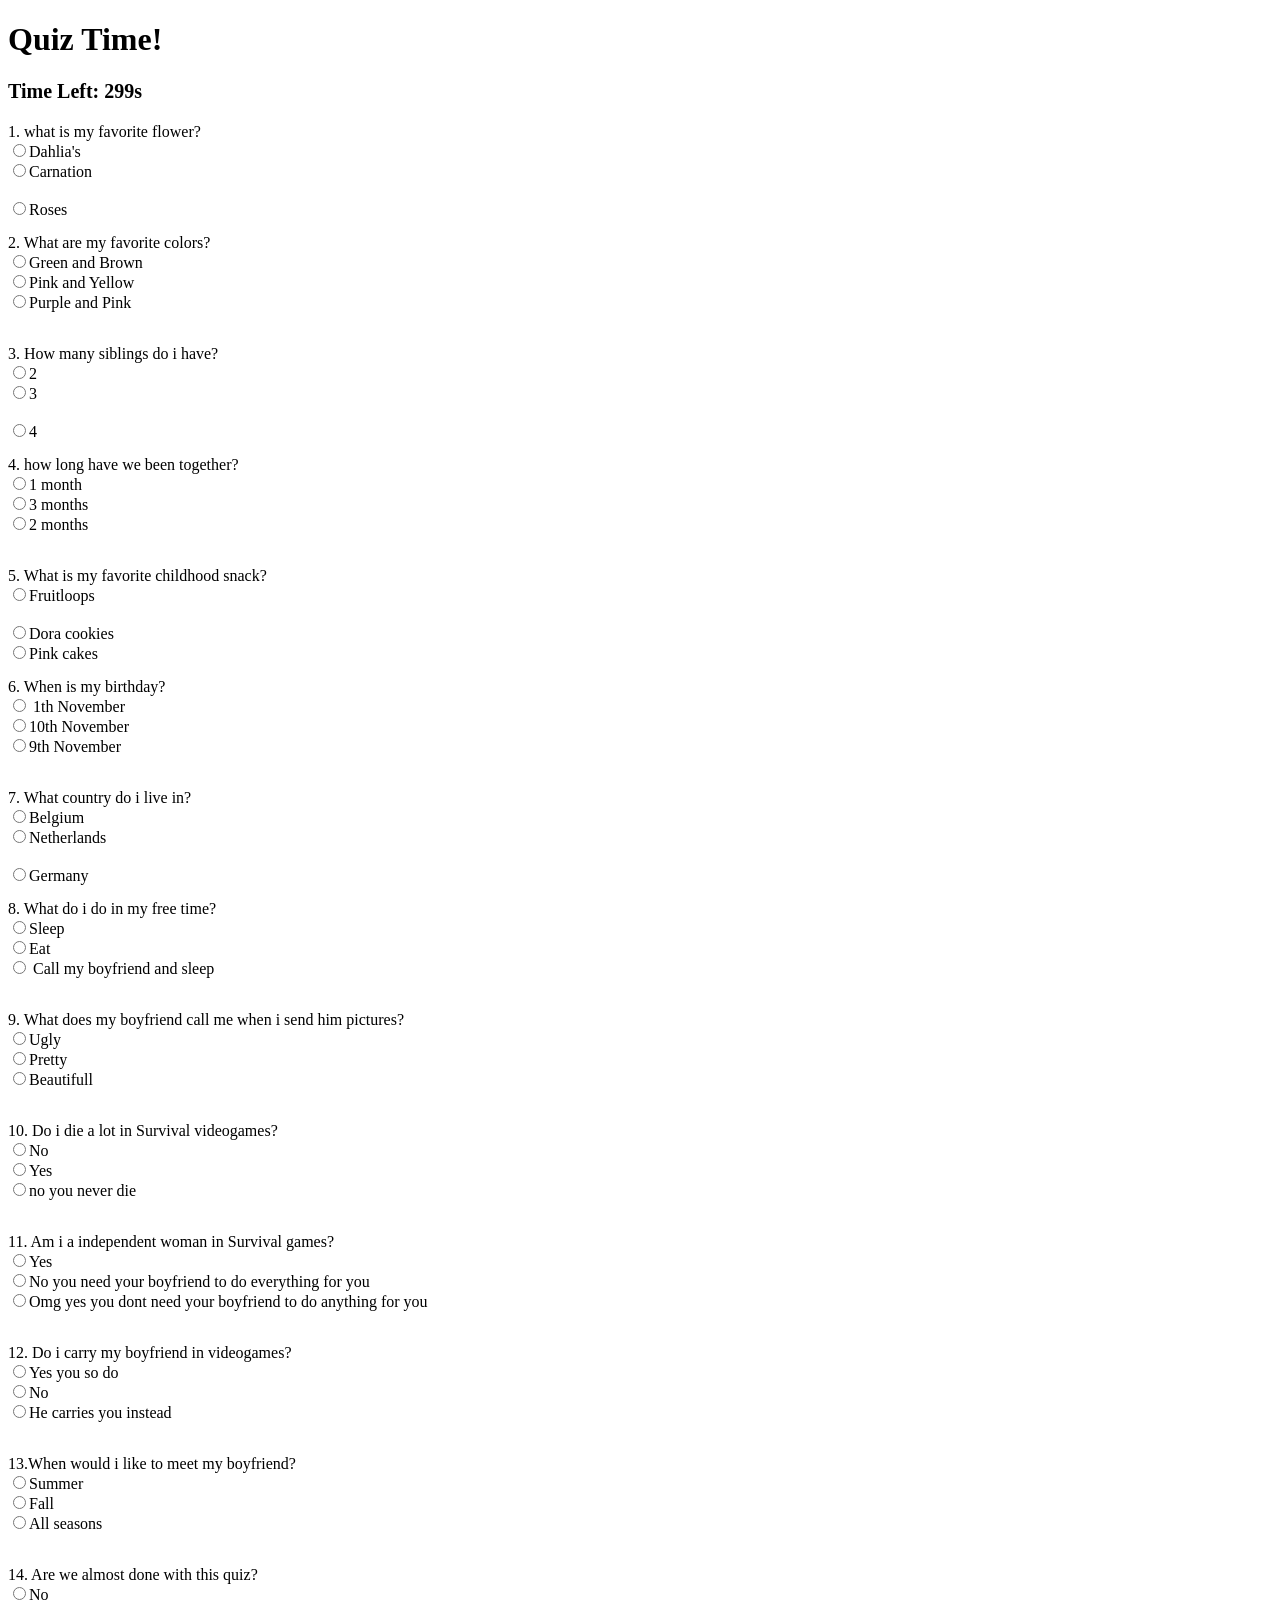
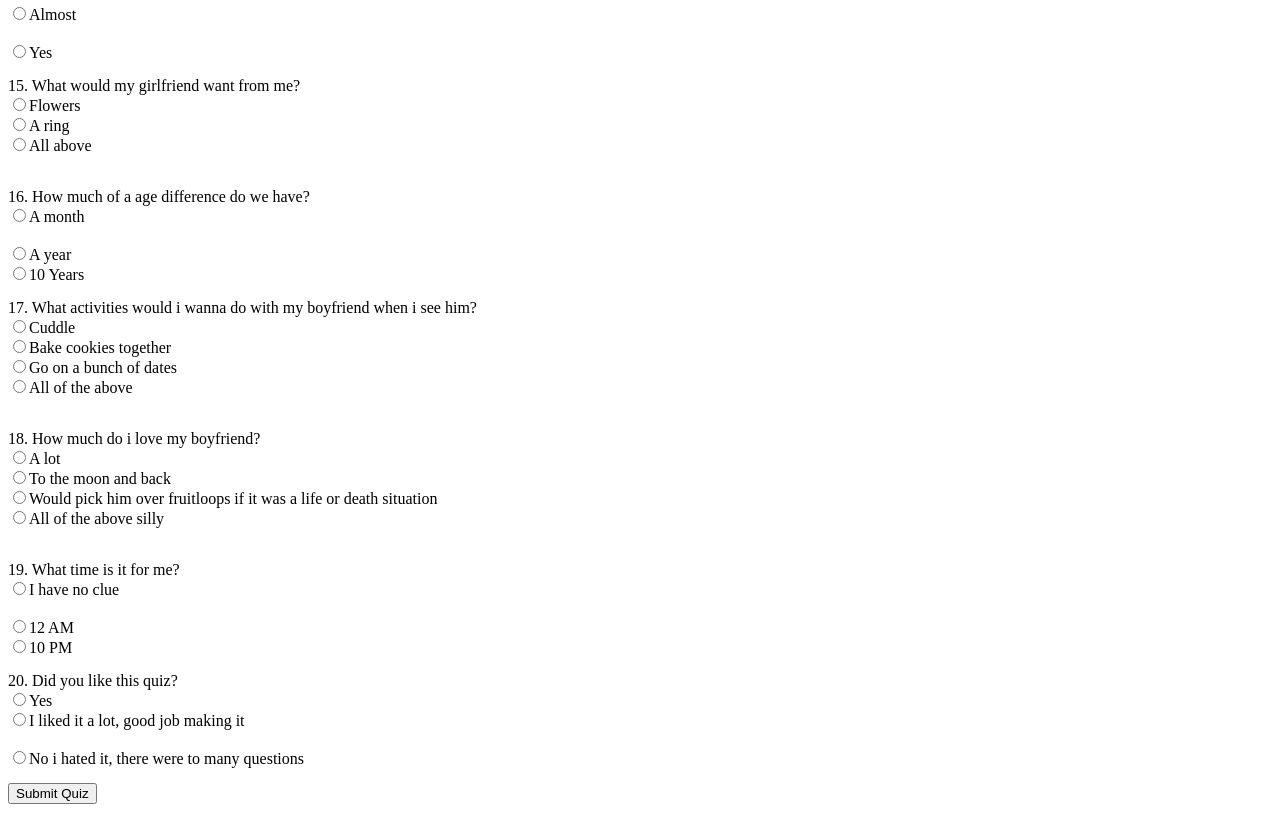
==== Quiz.html @ e2184392 "first commit" ====
<!DOCTYPE html>
<html lang="en">
<head>
    <meta charset="UTF-8">
    <meta name="viewport" content="width=device-width, initial-scale=1.0">
    <title>Quiz&#129321;</title>
    <style>
        #timer {
            font-size: 20px;
            font-weight: bold;
            margin-bottom: 20px;
        }
        #result {
            font-size: 18px;
            font-weight: bold;
            margin-top: 20px;
        }
        .correct {
            color: green;
            font-weight: bold;
        }
        .incorrect {
            color: red;
            font-weight: bold;
        }
        .feedback {
            margin-top: 5px;
            margin-bottom: 15px;
        }
        #tryAgainBtn {
            display: none;
            margin-top:20px;
            padding: 10px 20px;
            font-size: 16px;
            background-color:aquamarine;
            color: white;
            border: none;
            border-radius: 8px;
            cursor: pointer;
        }
        #tryAgainBtn:hover {
            background-color: #45a049;
        }
    </style>
</head>
<body>
    <h1> Quiz Time!</h1>
    <div id="timer">Time Left: 120s</div>

    <form id="quizform">
        <div class="question" id="q1Block">
        <label>1. what is my favorite flower?</label><br>
        <input type="radio" name="q1" value="Dahlia's">Dahlia's<br>
        <input type="radio" name="q1" value="Carnation">Carnation<br><br>
        <input type="radio" name="q1" value="Roses">Roses<br>
        <div class="feedback" id="q1Feedback"></div>
</div>

<div class="question" id="q2Block"> 
    <label>2. What are my favorite colors?</label><br>
    <input type="radio" name="q2" value="Green and Brown">Green and Brown<br>
    <input type="radio" name="q2" value="Pink and Yellow">Pink and Yellow<br>
    <input type="radio" name="q2" value="Purple and Pink">Purple and Pink<br><br>
    <div class="feedback" id="q2Feedback"></div>

 </div>

 <div class="question" id="q3Block"> 
    <label>3. How many siblings do i have?</label><br>
    <input type="radio" name="q3" value="2">2<br>
    <input type="radio" name="q3" value="3">3<br><br>
    <input type="radio" name="q3" value="4">4<br>
    <div class="feedback" id="q3Feedback"></div>

 </div>

 <div class="question" id="q4Block"> 
    <label>4. how long have we been together?</label><br>
    <input type="radio" name="q4" value="1 month">1 month<br>
    <input type="radio" name="q4" value="3 months">3 months<br>
    <input type="radio" name="q4" value="2 months">2 months<br><br>
    <div class="feedback" id="q4Feedback"></div>

 </div>

 <div class="question" id="q5Block"> 
    <label>5. What is my favorite childhood snack?</label><br>
    <input type="radio" name="q5" value="Fruitloops">Fruitloops<br><br>
    <input type="radio" name="q5" value="Dora cookies">Dora cookies<br>
    <input type="radio" name="q5" value="Pink cakes">Pink cakes<br>
    <div class="feedback" id="q5Feedback"></div>

 </div>
 
 <div class="question" id="q6Block"> 
    <label>6. When is my birthday?</label><br>
    <input type="radio" name="q6" value="1th November"> 1th November<br>
    <input type="radio" name="q6" value="10th November">10th November<br>
    <input type="radio" name="q6" value="9th November">9th November<br><br>
    <div class="feedback" id="q6Feedback"></div>

 </div>

 <div class="question" id="q7Block"> 
    <label>7. What country do i live in?</label><br>
    <input type="radio" name="q7" value="Belgium">Belgium<br>
    <input type="radio" name="q7" value="Netherlands">Netherlands<br><br>
    <input type="radio" name="q7" value="Germany">Germany<br>
    <div class="feedback" id="q7Feedback"></div>

 </div>

 <div class="question" id="q8Block"> 
    <label>8. What do i do in my free time?</label><br>
    <input type="radio" name="q8" value="Sleep">Sleep<br>
    <input type="radio" name="q8" value="Eat">Eat<br>
    <input type="radio" name="q8" value="Call my boyfriend and sleep"> Call my boyfriend and sleep<br><br>
    <div class="feedback" id="q8Feedback"></div>

 </div>

 <div class="question" id="q9Block"> 
    <label>9. What does my boyfriend call me when i send him pictures?</label><br>
    <input type="radio" name="q9" value="Ugly">Ugly<br>
    <input type="radio" name="q9" value="Pretty">Pretty<br>
    <input type="radio" name="q9" value="Beautifull">Beautifull<br><br>
    <div class="feedback" id="q9Feedback"></div>

 </div>

 <div class="question" id="q10Block"> 
    <label>10. Do i die a lot in Survival videogames?</label><br>
    <input type="radio" name="q10" value="No">No<br>
    <input type="radio" name="q10" value="Yes">Yes<br>
    <input type="radio" name="q10" value="no you never die">no you never die<br><br>
    <div class="feedback" id="q10Feedback"></div>

 </div>

 <div class="question" id="q11Block"> 
    <label>11. Am i a independent woman in Survival games?</label><br>
    <input type="radio" name="q11" value="Yes">Yes<br>
    <input type="radio" name="q11" value="No you need your boyfriend to do everything for you">No you need your boyfriend to do everything for you<br>
    <input type="radio" name="q11" value="Omg yes you dont need your boyfriend to do anything for you">Omg yes you dont need your boyfriend to do anything for you<br><br>
    <div class="feedback" id="q11Feedback"></div>

 </div>

 <div class="question" id="q12Block"> 
    <label>12. Do i carry my boyfriend in videogames?</label><br>
    <input type="radio" name="q12" value="Yes you so do">Yes you so do<br>
    <input type="radio" name="q12" value="No">No<br>
    <input type="radio" name="q12" value="He carries you instead">He carries you instead<br><br>
    <div class="feedback" id="q12Feedback"></div>

 </div>

 <div class="question" id="q13Block"> 
    <label>13.When would i like to meet my boyfriend?</label><br>
    <input type="radio" name="q13" value="Summer">Summer<br>
    <input type="radio" name="q13" value="Fall">Fall<br>
    <input type="radio" name="q13" value="All seasons">All seasons<br><br>
    <div class="feedback" id="q13Feedback"></div>

 </div>

 <div class="question" id="q14Block"> 
    <label>14. Are we almost done with this quiz?</label><br>
    <input type="radio" name="q14" value="No">No<br>
    <input type="radio" name="q14" value="Almost">Almost<br><br>
    <input type="radio" name="q14" value="Yes">Yes<br>
    <div class="feedback" id="q14Feedback"></div>

 </div>

 <div class="question" id="q15Block"> 
    <label>15. What would my girlfriend want from me?</label><br>
    <input type="radio" name="q15" value="Flowers">Flowers<br>
    <input type="radio" name="q15" value="A ring">A ring<br>
    <input type="radio" name="q15" value="All above">All above<br><br>
    <div class="feedback" id="q15Feedback"></div>

 </div>

 <div class="question" id="q16Block"> 
    <label>16. How much of a age difference do we have?</label><br>
    <input type="radio" name="q16" value="A month">A month<br><br>
    <input type="radio" name="q16" value="A year">A year<br>
    <input type="radio" name="a16" value="5 Years">10 Years<br>
    <div class="feedback" id="q16Feedback"></div>

 </div>

 <div class="question" id="q17Block"> 
    <label>17. What activities would i wanna do with my boyfriend when i see him?</label><br>
    <input type="radio" name="q17" value="Cuddle">Cuddle<br>
    <input type="radio" name="q17" value="Bake cookies together">Bake cookies together<br>
    <input type="radio" name="q17" value="Go on a bunch of dates">Go on a bunch of dates<br>
    <input type="radio" name="q17" value="All of the above">All of the above<br><br>
    <div class="feedback" id="q17Feedback"></div>

 </div>

 <div class="question" id="q18Block"> 
    <label>18. How much do i love my boyfriend?</label><br>
    <input type="radio" name="q18" value="A lot">A lot<br>
    <input type="radio" name="q18" value="To the moon and back">To the moon and back<br>
    <input type="radio" name="q18" value="Would pick him over fruitloops if it was a life or death situation">Would pick him over fruitloops if it was a life or death situation<br>
    <input type="radio" name="q18" value="All of the above silly">All of the above silly<br><br>
    <div class="feedback" id="q18Feedback"></div>

 </div>

 <div class="question" id="q19Block"> 
    <label>19. What time is it for me?</label><br>
    <input type="radio" name="q19" value="I have no clue">I have no clue<br><br>
    <input type="radio" name="q19" value=" 12 AM">12 AM<br>
    <input type="radio" name="q19" value="10 PM">10 PM<br>
    <div class="feedback" id="q19Feedback"></div>

 </div>

 <div class="question" id="q20Block"> 
    <label>20. Did you like this quiz?</label><br>
    <input type="radio" name="q20" value="Yes">Yes<br>
    <input type="radio" name="q20" value="I liked it a lot, good job making it">I liked it a lot, good job making it<br><br>
    <input type="radio" name="q20" value="No i hated it, there were to many questions">No i hated it, there were to many questions<br>
    <div class="feedback" id="q20Feedback"></div>

 </div>

 <input type="submit" value="Submit Quiz">
 </form>

 <div id="result"></div>

 <script>
    let timeLeft = 300;
    const timerElement = document.getElementById('timer');
    const quizForm = document.getElementById('quizform');
    const resultElement = document.getElementById('result');
    const tryAgainBtn = document.getElementById('tryAgainBtn');

    const correctAnswers = {
        q1: "Carnation",
        q2: "Purple and Pink",
        q3: "3",
        q4: "2 months",
        q5: "Fruitloops",
        q6: "9th November",
        q7: "Netherlands",
        q8: "Call my boyfriend and sleep",
        q9: "Beautifull",
        q10: "no you never die",
        q11: "Omg yes you dont need your boyfriend to do anything for you",
        q12: "He carries you instead",
        q13: "All seasons",
        q14: "Almost",
        q15: "All above",
        q16: "A month",
        q17: "All of the above",
        q18: "All of the above silly",
        q19: "I have no clue",
        q20: "I liked it a lot, good job making it"
    };

    const countdown = setInterval(() => {
        timeLeft--;
        timerElement.textContent = `Time Left: ${timeLeft}s`;

        if (timeLeft <= 0) {
            clearInterval(countdown);
            submitQuiz();
        }
    }, 1000);

    quizForm.addEventListener('submit', function(event) {
        event.preventDefault();
        clearInterval(countdown);
        submitQuiz();
    });

    function submitQuiz() {
        let score = 0;

        for (let key in correctAnswers) {
            const userAnswer = document.querySelector(`input[name="${key}"]:checked`);
            const feedbackEl = document.getElementById(`${key}Feedback`);

            if (userAnswer) {
                if (userAnswer.value === correctAnswers[key]) {
                    score++;
                    feedbackEl.innerHTML = `<span class="correct">✔ Correct!</span>`;
                } else {
                    feedbackEl.innerHTML = `<span class="incorrect">✘ Incorrect. Correct answer: <strong>${correctAnswers[key]}</strong></span>`;
                }
            } else {
                feedbackEl.innerHTML = `<span class="incorrect">✘ No answer selected. Correct answer: <strong>${correctAnswers[key]}</strong></span>`;
            }
        }

        resultElement.textContent = `You scored ${score}/${Object.keys(correctAnswers).length}`;
        if (tryAgainBtn) tryAgainBtn.style.display = 'inline-block';
    }

    function resetQuiz() {
        quizForm.reset();

        for (let key in correctAnswers) {
            const feedbackEl = document.getElementById(`${key}Feedback`);
            feedbackEl.innerHTML = '';
        }

        resultElement.textContent = '';

        if (tryAgainBtn) tryAgainBtn.style.display = 'none';

        clearInterval(countdown);
        startTimer();
    }

    function startTimer() {
        timeLeft = 300;
        timerElement.textContent = `Time Left: ${timeLeft}s`;
        countdown = setInterval(() => {
            timeLeft--;
            timerElement.textContent = `Time Left: ${timeLeft}s`;

            if (timeLeft <= 0) {
                clearInterval(countdown);
                submitQuiz();
            }
        }, 1000);
    }

 </script>
 <button id="tryAgainBtn" onclick="resetQuiz()">Try again</button>
</body>
</html>
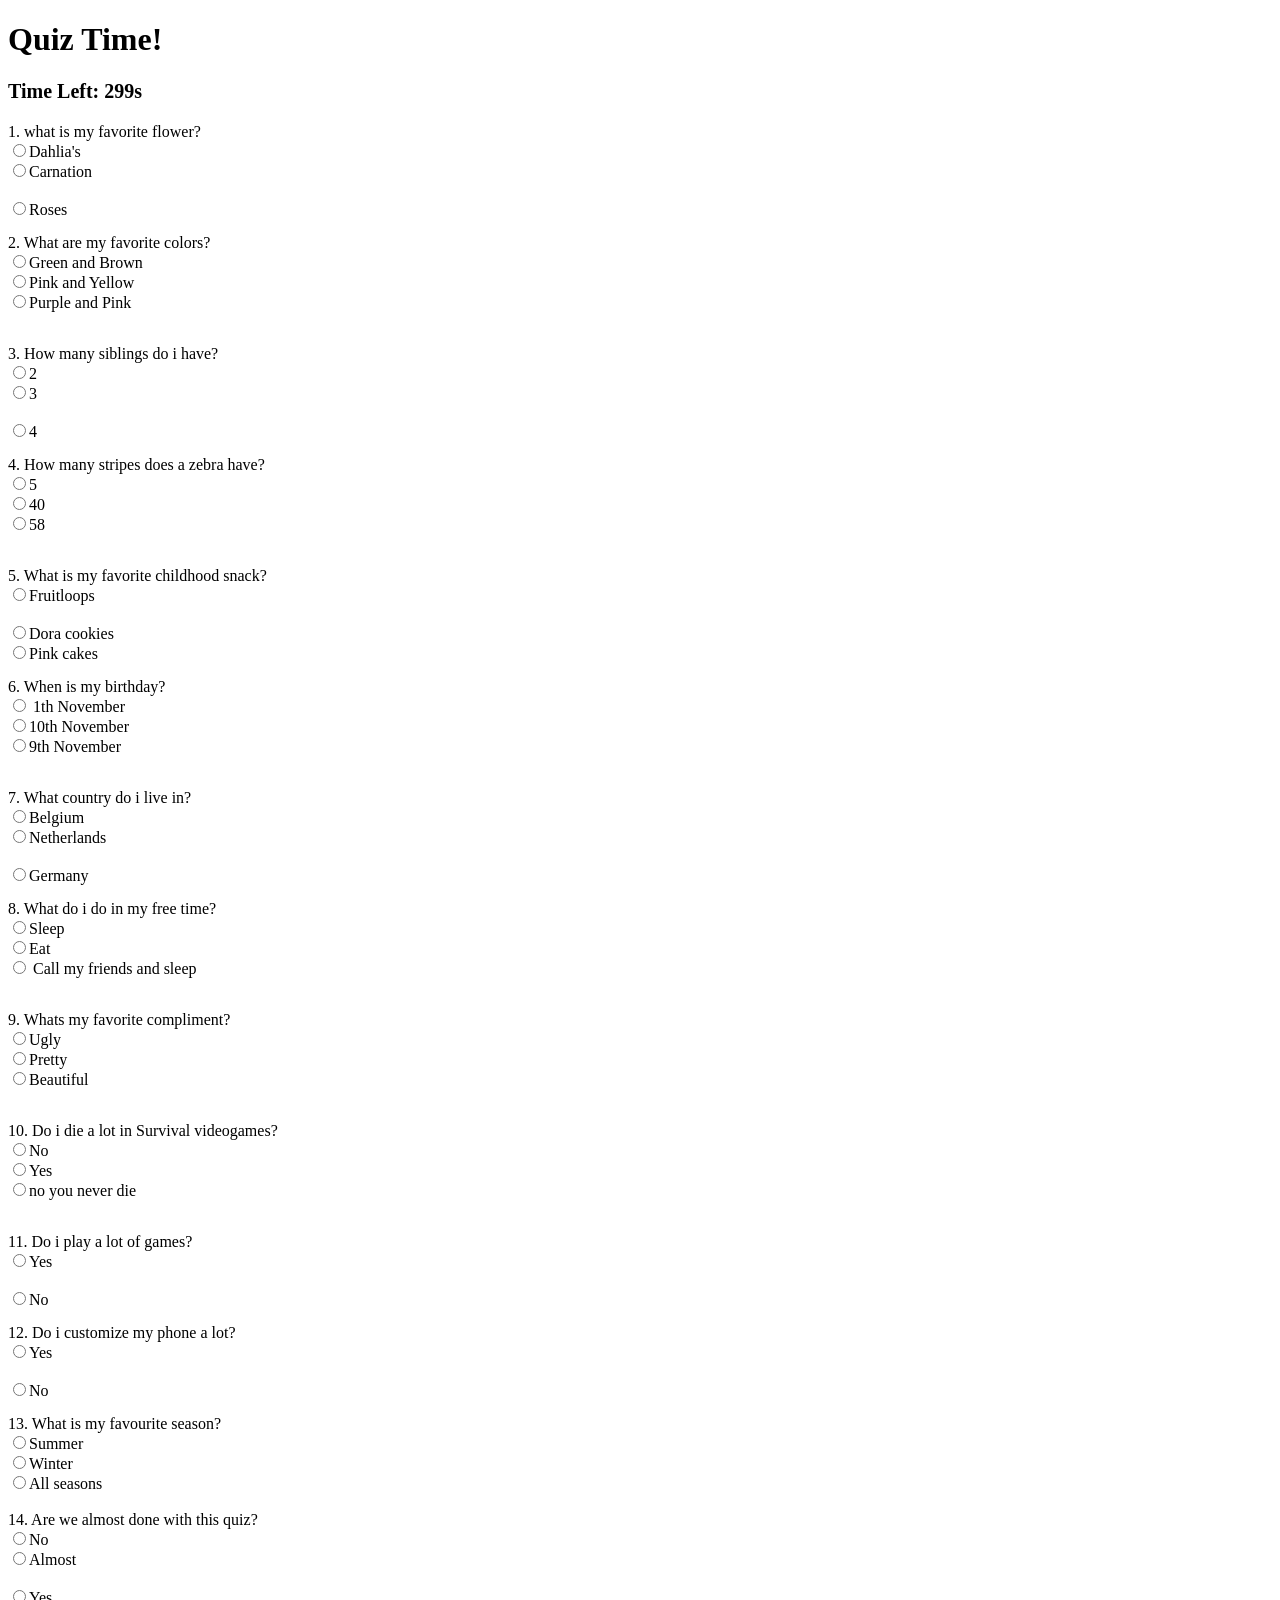
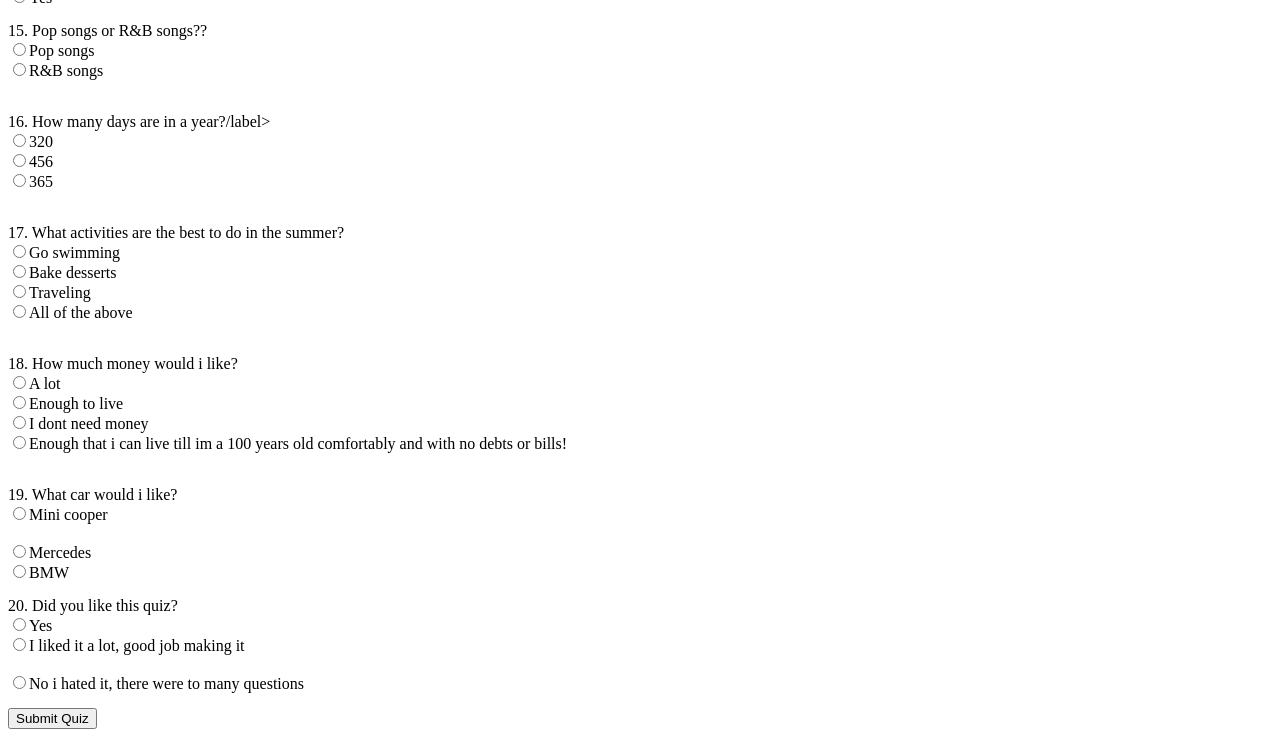
==== commit 5a8bc40d: "Update Quiz.html" ====
--- a/Quiz.html
+++ b/Quiz.html
@@ -75,10 +75,10 @@
  </div>
 
  <div class="question" id="q4Block"> 
-    <label>4. how long have we been together?</label><br>
-    <input type="radio" name="q4" value="1 month">1 month<br>
-    <input type="radio" name="q4" value="3 months">3 months<br>
-    <input type="radio" name="q4" value="2 months">2 months<br><br>
+    <label>4. How many stripes does a zebra have?</label><br>
+    <input type="radio" name="q4" value="5">5<br>
+    <input type="radio" name="q4" value="40">40<br>
+    <input type="radio" name="q4" value="58">58<br><br>
     <div class="feedback" id="q4Feedback"></div>
 
  </div>
@@ -114,18 +114,18 @@
     <label>8. What do i do in my free time?</label><br>
     <input type="radio" name="q8" value="Sleep">Sleep<br>
     <input type="radio" name="q8" value="Eat">Eat<br>
-    <input type="radio" name="q8" value="Call my boyfriend and sleep"> Call my boyfriend and sleep<br><br>
+    <input type="radio" name="q8" value="Call my friends and sleep"> Call my friends and sleep<br><br>
     <div class="feedback" id="q8Feedback"></div>
 
  </div>
 
  <div class="question" id="q9Block"> 
-    <label>9. What does my boyfriend call me when i send him pictures?</label><br>
+   <label>9. Whats my favorite compliment?</label><br>
     <input type="radio" name="q9" value="Ugly">Ugly<br>
     <input type="radio" name="q9" value="Pretty">Pretty<br>
-    <input type="radio" name="q9" value="Beautifull">Beautifull<br><br>
+    <input type="radio" name="q9" value="Beautifull">Beautiful<br><br>
     <div class="feedback" id="q9Feedback"></div>
-
+     
  </div>
 
  <div class="question" id="q10Block"> 
@@ -138,30 +138,27 @@
  </div>
 
  <div class="question" id="q11Block"> 
-    <label>11. Am i a independent woman in Survival games?</label><br>
-    <input type="radio" name="q11" value="Yes">Yes<br>
-    <input type="radio" name="q11" value="No you need your boyfriend to do everything for you">No you need your boyfriend to do everything for you<br>
-    <input type="radio" name="q11" value="Omg yes you dont need your boyfriend to do anything for you">Omg yes you dont need your boyfriend to do anything for you<br><br>
+    <label>11. Do i play a lot of games?</label><br>
+    <input type="radio" name="q11" value="Yes">Yes<br><br>
+    <input type="radio" name="q11" value="No">No<br>
     <div class="feedback" id="q11Feedback"></div>
-
+     
  </div>
 
  <div class="question" id="q12Block"> 
-    <label>12. Do i carry my boyfriend in videogames?</label><br>
-    <input type="radio" name="q12" value="Yes you so do">Yes you so do<br>
+   <label>12. Do i customize my phone a lot?</label><br>
+    <input type="radio" name="q12" value="Yes">Yes<br><br>
     <input type="radio" name="q12" value="No">No<br>
-    <input type="radio" name="q12" value="He carries you instead">He carries you instead<br><br>
     <div class="feedback" id="q12Feedback"></div>
-
+     
  </div>
 
  <div class="question" id="q13Block"> 
-    <label>13.When would i like to meet my boyfriend?</label><br>
-    <input type="radio" name="q13" value="Summer">Summer<br>
-    <input type="radio" name="q13" value="Fall">Fall<br>
-    <input type="radio" name="q13" value="All seasons">All seasons<br><br>
-    <div class="feedback" id="q13Feedback"></div>
-
+   <label>13. What is my favourite season?</label><br>
+     <input type="radio" name="q13" value="Summer">Summer<br>
+     <input type="radio" name="q13" value="Winter">Winter<br>
+     <input type="radio" name="q13" value="All seasons">All seasons<br><br>
+     
  </div>
 
  <div class="question" id="q14Block"> 
@@ -174,54 +171,55 @@
  </div>
 
  <div class="question" id="q15Block"> 
-    <label>15. What would my girlfriend want from me?</label><br>
-    <input type="radio" name="q15" value="Flowers">Flowers<br>
-    <input type="radio" name="q15" value="A ring">A ring<br>
-    <input type="radio" name="q15" value="All above">All above<br><br>
+   <label>15. Pop songs or R&B songs??</label><br>
+    <input type="radio" name="q15" value="Pop songs">Pop songs<br>
+    <input type="radio" name="q15" value="R&B songs">R&B songs<br><br>
     <div class="feedback" id="q15Feedback"></div>
 
  </div>
 
  <div class="question" id="q16Block"> 
-    <label>16. How much of a age difference do we have?</label><br>
-    <input type="radio" name="q16" value="A month">A month<br><br>
-    <input type="radio" name="q16" value="A year">A year<br>
-    <input type="radio" name="a16" value="5 Years">10 Years<br>
+     <label>16. How many days are in a year?/label><br>
+    <input type="radio" name="q16" value="320">320<br>
+    <input type="radio" name="q16" value="456">456<br>
+    <input type="radio" name="a16" value="365">365<br><br>
     <div class="feedback" id="q16Feedback"></div>
 
+
  </div>
 
  <div class="question" id="q17Block"> 
-    <label>17. What activities would i wanna do with my boyfriend when i see him?</label><br>
-    <input type="radio" name="q17" value="Cuddle">Cuddle<br>
-    <input type="radio" name="q17" value="Bake cookies together">Bake cookies together<br>
-    <input type="radio" name="q17" value="Go on a bunch of dates">Go on a bunch of dates<br>
+   <label>17. What activities are the best to do in the summer?</label><br>
+    <input type="radio" name="q17" value="Go swimming">Go swimming<br>
+    <input type="radio" name="q17" value="Bake desserts">Bake desserts<br>
+    <input type="radio" name="q17" value="Traveling">Traveling<br>
     <input type="radio" name="q17" value="All of the above">All of the above<br><br>
     <div class="feedback" id="q17Feedback"></div>
 
  </div>
 
  <div class="question" id="q18Block"> 
-    <label>18. How much do i love my boyfriend?</label><br>
+    <label>18. How much money would i like?</label><br>
     <input type="radio" name="q18" value="A lot">A lot<br>
-    <input type="radio" name="q18" value="To the moon and back">To the moon and back<br>
-    <input type="radio" name="q18" value="Would pick him over fruitloops if it was a life or death situation">Would pick him over fruitloops if it was a life or death situation<br>
-    <input type="radio" name="q18" value="All of the above silly">All of the above silly<br><br>
+    <input type="radio" name="q18" value="Enough to live ">Enough to live<br>
+    <input type="radio" name="q18" value="I dont need money">I dont need money<br>
+    <input type="radio" name="q18" value="Enough that i can live till im a 100 years old comfortably and with no debts or bills!">Enough that i can live till im a 100 years old comfortably and with no debts or bills!<br><br>
     <div class="feedback" id="q18Feedback"></div>
 
+
  </div>
 
  <div class="question" id="q19Block"> 
-    <label>19. What time is it for me?</label><br>
-    <input type="radio" name="q19" value="I have no clue">I have no clue<br><br>
-    <input type="radio" name="q19" value=" 12 AM">12 AM<br>
-    <input type="radio" name="q19" value="10 PM">10 PM<br>
+    <label>19. What car would i like?</label><br>
+    <input type="radio" name="q19" value="Mini cooper">Mini cooper<br><br>
+    <input type="radio" name="q19" value="Mercedes">Mercedes<br>
+    <input type="radio" name="q19" value="BMW">BMW<br>
     <div class="feedback" id="q19Feedback"></div>
 
  </div>
 
  <div class="question" id="q20Block"> 
-    <label>20. Did you like this quiz?</label><br>
+     <label>20. Did you like this quiz?</label><br>
     <input type="radio" name="q20" value="Yes">Yes<br>
     <input type="radio" name="q20" value="I liked it a lot, good job making it">I liked it a lot, good job making it<br><br>
     <input type="radio" name="q20" value="No i hated it, there were to many questions">No i hated it, there were to many questions<br>
@@ -245,22 +243,22 @@
         q1: "Carnation",
         q2: "Purple and Pink",
         q3: "3",
-        q4: "2 months",
+        q4: "58",
         q5: "Fruitloops",
         q6: "9th November",
         q7: "Netherlands",
-        q8: "Call my boyfriend and sleep",
-        q9: "Beautifull",
+        q8: "Call my friends and sleep",
+        q9: "Beautiful",
         q10: "no you never die",
-        q11: "Omg yes you dont need your boyfriend to do anything for you",
-        q12: "He carries you instead",
+        q11: "Yes",
+        q12: "Yes",
         q13: "All seasons",
         q14: "Almost",
-        q15: "All above",
-        q16: "A month",
+        q15: "R&B songs",
+        q16: "365",
         q17: "All of the above",
-        q18: "All of the above silly",
-        q19: "I have no clue",
+        q18: "Enough that i can live till im a 100 years old comfortably and with no debts or bills!",
+        q19: "Mini cooper",
         q20: "I liked it a lot, good job making it"
     };
 
@@ -336,4 +334,4 @@
  </script>
  <button id="tryAgainBtn" onclick="resetQuiz()">Try again</button>
 </body>
-</html>+</html>
